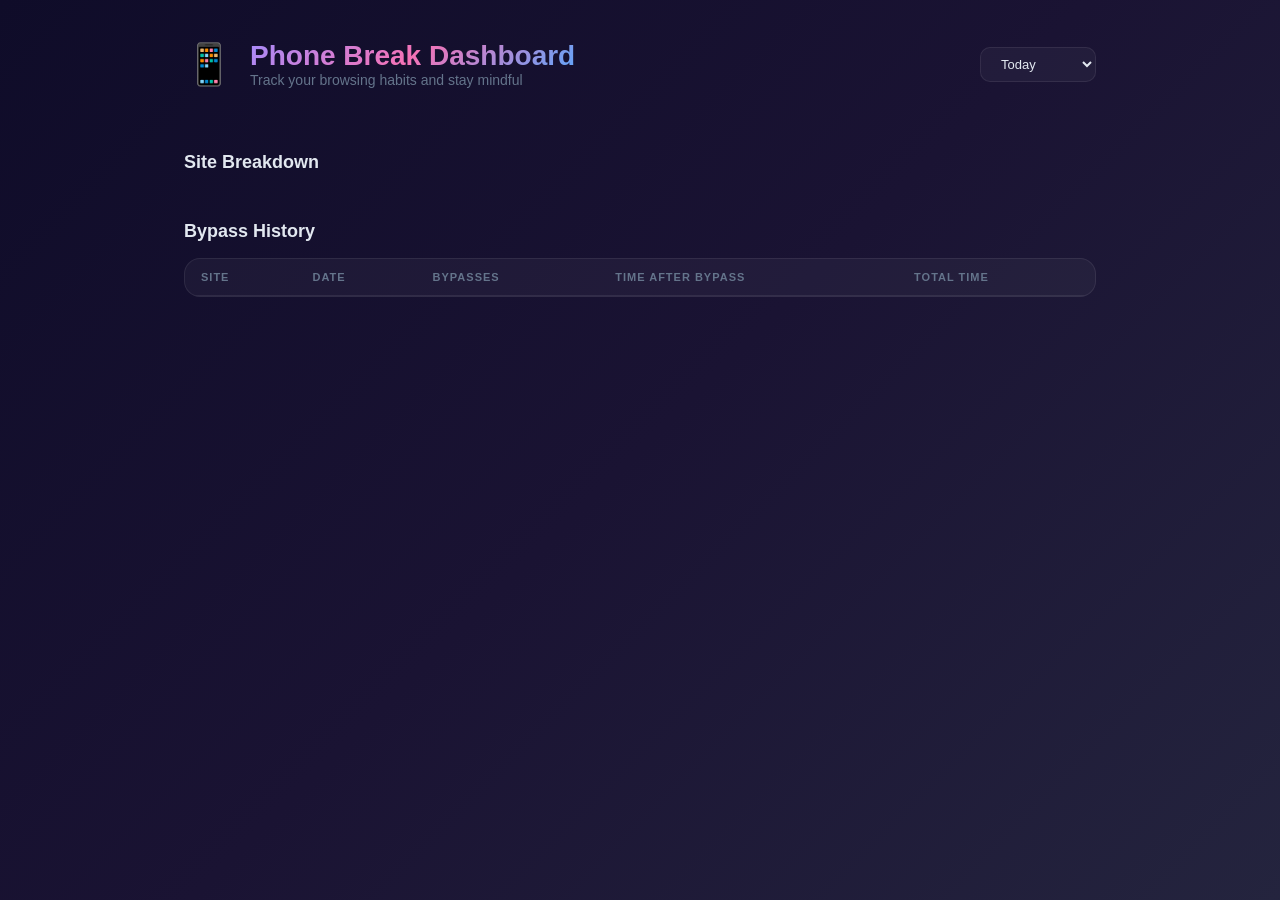
==== chrome_extension/dashboard.html @ 47254658 "Add Phone Break Chrome Extension - Full-page overlay with breathing exercise on tracked sites - URL-" ====
<!DOCTYPE html>
<html lang="en">
<head>
  <meta charset="UTF-8">
  <meta name="viewport" content="width=device-width, initial-scale=1.0">
  <title>Phone Break – Dashboard</title>
  <link rel="stylesheet" href="dashboard.css">
</head>
<body>
  <div class="dashboard">
    <!-- Header -->
    <header class="dash-header">
      <div class="dash-header-left">
        <span class="dash-logo">📱</span>
        <div>
          <h1>Phone Break Dashboard</h1>
          <p>Track your browsing habits and stay mindful</p>
        </div>
      </div>
      <div class="dash-header-right">
        <select id="dateRange" class="select">
          <option value="today">Today</option>
          <option value="week">This Week</option>
          <option value="all">All Time</option>
        </select>
      </div>
    </header>

    <!-- Summary cards -->
    <div class="summary-grid" id="summaryGrid">
      <!-- Populated by JS -->
    </div>

    <!-- Per-site details -->
    <div class="section">
      <h2>Site Breakdown</h2>
      <div class="sites-grid" id="sitesGrid">
        <!-- Populated by JS -->
      </div>
    </div>

    <!-- Bypass log -->
    <div class="section">
      <h2>Bypass History</h2>
      <div class="bypass-table-wrap">
        <table class="bypass-table" id="bypassTable">
          <thead>
            <tr>
              <th>Site</th>
              <th>Date</th>
              <th>Bypasses</th>
              <th>Time After Bypass</th>
              <th>Total Time</th>
            </tr>
          </thead>
          <tbody id="bypassBody">
            <!-- Populated by JS -->
          </tbody>
        </table>
      </div>
    </div>
  </div>

  <script src="dashboard.js"></script>
</body>
</html>
---- chrome_extension/dashboard.css ----
/* ── Phone Break – Dashboard Styles ── */

:root {
  --bg-primary: #0f0c29;
  --bg-secondary: #1a1333;
  --bg-card: rgba(255, 255, 255, 0.04);
  --border: rgba(255, 255, 255, 0.08);
  --text-primary: #e2e8f0;
  --text-secondary: #94a3b8;
  --text-muted: #64748b;
  --accent-purple: #a78bfa;
  --accent-pink: #f472b6;
  --accent-blue: #60a5fa;
  --accent-green: #34d399;
  --accent-yellow: #fbbf24;
  --accent-red: #f87171;
  --radius: 16px;
}

* { margin: 0; padding: 0; box-sizing: border-box; }

body {
  background: linear-gradient(135deg, var(--bg-primary) 0%, var(--bg-secondary) 50%, #24243e 100%);
  color: var(--text-primary);
  font-family: -apple-system, BlinkMacSystemFont, 'Segoe UI', Roboto, 'Helvetica Neue', Arial, sans-serif;
  min-height: 100vh;
}

.dashboard {
  max-width: 960px;
  margin: 0 auto;
  padding: 40px 24px;
}

/* Header */
.dash-header {
  display: flex;
  align-items: center;
  justify-content: space-between;
  margin-bottom: 32px;
  flex-wrap: wrap;
  gap: 16px;
}

.dash-header-left {
  display: flex;
  align-items: center;
  gap: 16px;
}

.dash-logo {
  font-size: 40px;
}

.dash-header h1 {
  font-size: 28px;
  font-weight: 800;
  background: linear-gradient(135deg, var(--accent-purple), var(--accent-pink), var(--accent-blue));
  -webkit-background-clip: text;
  -webkit-text-fill-color: transparent;
  background-clip: text;
}

.dash-header p {
  color: var(--text-muted);
  font-size: 14px;
}

.select {
  padding: 8px 16px;
  background: var(--bg-card);
  border: 1px solid var(--border);
  border-radius: 10px;
  color: var(--text-primary);
  font-size: 13px;
  cursor: pointer;
  font-family: inherit;
  outline: none;
}

.select:focus {
  border-color: var(--accent-purple);
}

.select option {
  background: #1a1333;
}

/* Summary grid */
.summary-grid {
  display: grid;
  grid-template-columns: repeat(auto-fit, minmax(200px, 1fr));
  gap: 16px;
  margin-bottom: 32px;
}

.summary-card {
  background: var(--bg-card);
  border: 1px solid var(--border);
  border-radius: var(--radius);
  padding: 20px;
  backdrop-filter: blur(10px);
  transition: transform 0.2s, border-color 0.2s;
}

.summary-card:hover {
  transform: translateY(-2px);
  border-color: rgba(167, 139, 250, 0.3);
}

.summary-card-icon {
  font-size: 24px;
  margin-bottom: 8px;
}

.summary-card-value {
  font-size: 28px;
  font-weight: 800;
  margin-bottom: 4px;
}

.summary-card-value.purple { color: var(--accent-purple); }
.summary-card-value.pink { color: var(--accent-pink); }
.summary-card-value.blue { color: var(--accent-blue); }
.summary-card-value.green { color: var(--accent-green); }
.summary-card-value.yellow { color: var(--accent-yellow); }
.summary-card-value.red { color: var(--accent-red); }

.summary-card-label {
  font-size: 12px;
  text-transform: uppercase;
  letter-spacing: 1px;
  color: var(--text-muted);
}

/* Section */
.section {
  margin-bottom: 32px;
}

.section h2 {
  font-size: 18px;
  font-weight: 700;
  margin-bottom: 16px;
  color: var(--text-primary);
}

/* Sites grid */
.sites-grid {
  display: grid;
  grid-template-columns: repeat(auto-fill, minmax(280px, 1fr));
  gap: 16px;
}

.site-card {
  background: var(--bg-card);
  border: 1px solid var(--border);
  border-radius: var(--radius);
  padding: 20px;
  backdrop-filter: blur(10px);
  transition: transform 0.2s, border-color 0.2s;
}

.site-card:hover {
  transform: translateY(-2px);
  border-color: rgba(167, 139, 250, 0.2);
}

.site-card-header {
  display: flex;
  align-items: center;
  justify-content: space-between;
  margin-bottom: 12px;
}

.site-card-name {
  font-size: 16px;
  font-weight: 700;
}

.site-card-badge {
  font-size: 10px;
  font-weight: 600;
  padding: 3px 10px;
  border-radius: 8px;
}

.badge-danger {
  background: rgba(248, 113, 113, 0.12);
  color: var(--accent-red);
}

.badge-warning {
  background: rgba(251, 191, 36, 0.12);
  color: var(--accent-yellow);
}

.badge-ok {
  background: rgba(52, 211, 153, 0.12);
  color: var(--accent-green);
}

.site-card-metrics {
  display: flex;
  gap: 16px;
  margin-bottom: 12px;
}

.site-metric {
  flex: 1;
}

.site-metric-value {
  font-size: 20px;
  font-weight: 700;
  color: var(--accent-purple);
}

.site-metric-label {
  font-size: 10px;
  text-transform: uppercase;
  letter-spacing: 0.5px;
  color: var(--text-muted);
}

.site-bar {
  height: 6px;
  background: rgba(255, 255, 255, 0.06);
  border-radius: 3px;
  overflow: hidden;
}

.site-bar-fill {
  height: 100%;
  border-radius: 3px;
  transition: width 0.5s ease;
}

.site-bar-fill.bar-green { background: var(--accent-green); }
.site-bar-fill.bar-yellow { background: var(--accent-yellow); }
.site-bar-fill.bar-red { background: linear-gradient(90deg, var(--accent-yellow), var(--accent-red)); }
.site-bar-fill.bar-purple { background: linear-gradient(90deg, var(--accent-purple), var(--accent-pink)); }

/* Bypass table */
.bypass-table-wrap {
  background: var(--bg-card);
  border: 1px solid var(--border);
  border-radius: var(--radius);
  overflow: hidden;
}

.bypass-table {
  width: 100%;
  border-collapse: collapse;
  font-size: 13px;
}

.bypass-table th {
  text-align: left;
  padding: 12px 16px;
  font-size: 11px;
  text-transform: uppercase;
  letter-spacing: 1px;
  color: var(--text-muted);
  border-bottom: 1px solid var(--border);
  font-weight: 600;
}

.bypass-table td {
  padding: 12px 16px;
  border-bottom: 1px solid var(--border);
  color: var(--text-secondary);
}

.bypass-table tr:last-child td {
  border-bottom: none;
}

.bypass-table tr:hover td {
  background: rgba(167, 139, 250, 0.04);
}

.bypass-count {
  font-weight: 700;
  color: var(--accent-pink);
}

.empty-dash {
  text-align: center;
  padding: 40px;
  color: var(--text-muted);
}

.empty-dash .emoji {
  font-size: 48px;
  margin-bottom: 12px;
}

/* Scrollbar */
::-webkit-scrollbar { width: 6px; }
::-webkit-scrollbar-track { background: transparent; }
::-webkit-scrollbar-thumb { background: rgba(255,255,255,0.1); border-radius: 3px; }
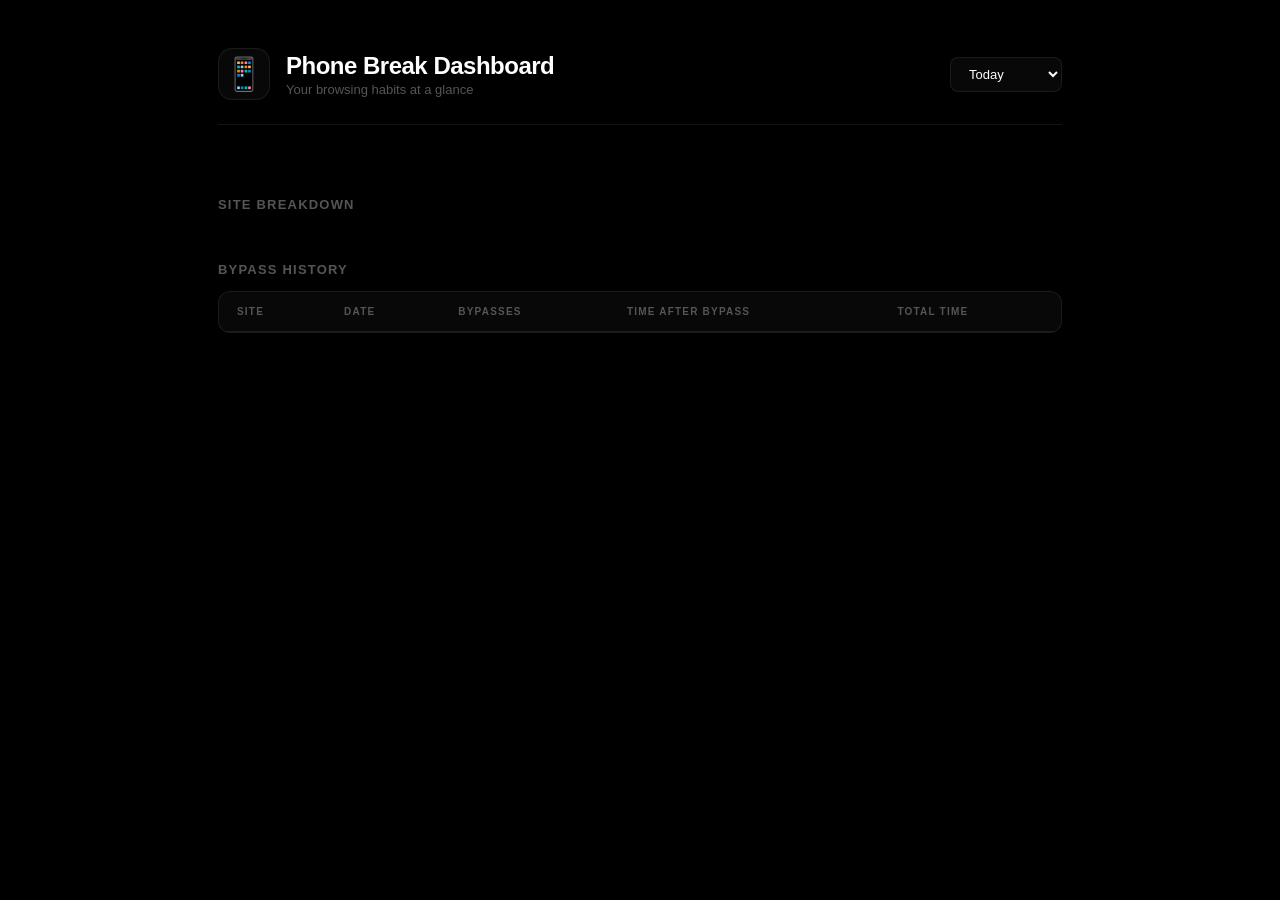
==== commit 60242d27: "Redesign: black & white theme, laptop layout, inline time editing, fix auto-blocking - Black & white" ====
--- a/chrome_extension/dashboard.html
+++ b/chrome_extension/dashboard.html
@@ -14,7 +14,7 @@
         <span class="dash-logo">📱</span>
         <div>
           <h1>Phone Break Dashboard</h1>
-          <p>Track your browsing habits and stay mindful</p>
+          <p>Your browsing habits at a glance</p>
         </div>
       </div>
       <div class="dash-header-right">
--- a/chrome_extension/dashboard.css
+++ b/chrome_extension/dashboard.css
@@ -1,43 +1,47 @@
 /* ── Phone Break – Dashboard Styles ── */
+/* Black & white theme with subtle accents, laptop-optimized */
 
 :root {
-  --bg-primary: #0f0c29;
-  --bg-secondary: #1a1333;
-  --bg-card: rgba(255, 255, 255, 0.04);
+  --bg-primary: #000000;
+  --bg-secondary: #050505;
+  --bg-card: rgba(255, 255, 255, 0.03);
+  --bg-card-hover: rgba(255, 255, 255, 0.06);
   --border: rgba(255, 255, 255, 0.08);
-  --text-primary: #e2e8f0;
-  --text-secondary: #94a3b8;
-  --text-muted: #64748b;
-  --accent-purple: #a78bfa;
-  --accent-pink: #f472b6;
+  --border-hover: rgba(255, 255, 255, 0.15);
+  --text-primary: #ffffff;
+  --text-secondary: #a0a0a0;
+  --text-muted: #555555;
+  --accent-green: #4ade80;
+  --accent-red: #f87171;
   --accent-blue: #60a5fa;
-  --accent-green: #34d399;
   --accent-yellow: #fbbf24;
-  --accent-red: #f87171;
-  --radius: 16px;
+  --radius: 12px;
 }
 
 * { margin: 0; padding: 0; box-sizing: border-box; }
 
 body {
-  background: linear-gradient(135deg, var(--bg-primary) 0%, var(--bg-secondary) 50%, #24243e 100%);
+  background: var(--bg-primary);
   color: var(--text-primary);
   font-family: -apple-system, BlinkMacSystemFont, 'Segoe UI', Roboto, 'Helvetica Neue', Arial, sans-serif;
   min-height: 100vh;
+  -webkit-font-smoothing: antialiased;
 }
 
 .dashboard {
-  max-width: 960px;
+  max-width: 900px;
   margin: 0 auto;
-  padding: 40px 24px;
-}
-
-/* Header */
+  padding: 48px 28px;
+}
+
+/* ── Header ── */
 .dash-header {
   display: flex;
   align-items: center;
   justify-content: space-between;
-  margin-bottom: 32px;
+  margin-bottom: 36px;
+  padding-bottom: 24px;
+  border-bottom: 1px solid var(--border);
   flex-wrap: wrap;
   gap: 16px;
 }
@@ -49,49 +53,57 @@
 }
 
 .dash-logo {
-  font-size: 40px;
+  font-size: 32px;
+  width: 52px;
+  height: 52px;
+  display: flex;
+  align-items: center;
+  justify-content: center;
+  background: var(--bg-card);
+  border: 1px solid var(--border);
+  border-radius: 14px;
 }
 
 .dash-header h1 {
-  font-size: 28px;
+  font-size: 24px;
   font-weight: 800;
-  background: linear-gradient(135deg, var(--accent-purple), var(--accent-pink), var(--accent-blue));
-  -webkit-background-clip: text;
-  -webkit-text-fill-color: transparent;
-  background-clip: text;
+  color: var(--text-primary);
+  letter-spacing: -0.5px;
 }
 
 .dash-header p {
   color: var(--text-muted);
-  font-size: 14px;
+  font-size: 13px;
+  margin-top: 2px;
 }
 
 .select {
-  padding: 8px 16px;
-  background: var(--bg-card);
-  border: 1px solid var(--border);
-  border-radius: 10px;
+  padding: 8px 14px;
+  background: var(--bg-card);
+  border: 1px solid var(--border);
+  border-radius: 8px;
   color: var(--text-primary);
   font-size: 13px;
   cursor: pointer;
   font-family: inherit;
   outline: none;
+  transition: border-color 0.2s;
 }
 
 .select:focus {
-  border-color: var(--accent-purple);
+  border-color: var(--border-hover);
 }
 
 .select option {
-  background: #1a1333;
-}
-
-/* Summary grid */
+  background: #0a0a0a;
+}
+
+/* ── Summary grid ── */
 .summary-grid {
   display: grid;
-  grid-template-columns: repeat(auto-fit, minmax(200px, 1fr));
-  gap: 16px;
-  margin-bottom: 32px;
+  grid-template-columns: repeat(auto-fit, minmax(180px, 1fr));
+  gap: 12px;
+  margin-bottom: 36px;
 }
 
 .summary-card {
@@ -99,57 +111,61 @@
   border: 1px solid var(--border);
   border-radius: var(--radius);
   padding: 20px;
-  backdrop-filter: blur(10px);
   transition: transform 0.2s, border-color 0.2s;
 }
 
 .summary-card:hover {
   transform: translateY(-2px);
-  border-color: rgba(167, 139, 250, 0.3);
+  border-color: var(--border-hover);
 }
 
 .summary-card-icon {
-  font-size: 24px;
-  margin-bottom: 8px;
+  font-size: 20px;
+  margin-bottom: 10px;
+  opacity: 0.6;
 }
 
 .summary-card-value {
-  font-size: 28px;
+  font-size: 26px;
   font-weight: 800;
   margin-bottom: 4px;
-}
-
-.summary-card-value.purple { color: var(--accent-purple); }
-.summary-card-value.pink { color: var(--accent-pink); }
+  letter-spacing: -0.5px;
+}
+
+.summary-card-value.white { color: var(--text-primary); }
+.summary-card-value.green { color: var(--accent-green); }
+.summary-card-value.red { color: var(--accent-red); }
 .summary-card-value.blue { color: var(--accent-blue); }
-.summary-card-value.green { color: var(--accent-green); }
 .summary-card-value.yellow { color: var(--accent-yellow); }
-.summary-card-value.red { color: var(--accent-red); }
+.summary-card-value.muted { color: var(--text-secondary); }
 
 .summary-card-label {
-  font-size: 12px;
+  font-size: 10px;
   text-transform: uppercase;
-  letter-spacing: 1px;
-  color: var(--text-muted);
-}
-
-/* Section */
+  letter-spacing: 1.2px;
+  color: var(--text-muted);
+  font-weight: 500;
+}
+
+/* ── Section ── */
 .section {
-  margin-bottom: 32px;
+  margin-bottom: 36px;
 }
 
 .section h2 {
-  font-size: 18px;
-  font-weight: 700;
-  margin-bottom: 16px;
-  color: var(--text-primary);
-}
-
-/* Sites grid */
+  font-size: 13px;
+  font-weight: 600;
+  margin-bottom: 14px;
+  color: var(--text-muted);
+  text-transform: uppercase;
+  letter-spacing: 1.2px;
+}
+
+/* ── Sites grid ── */
 .sites-grid {
   display: grid;
-  grid-template-columns: repeat(auto-fill, minmax(280px, 1fr));
-  gap: 16px;
+  grid-template-columns: repeat(auto-fill, minmax(260px, 1fr));
+  gap: 12px;
 }
 
 .site-card {
@@ -157,53 +173,54 @@
   border: 1px solid var(--border);
   border-radius: var(--radius);
   padding: 20px;
-  backdrop-filter: blur(10px);
   transition: transform 0.2s, border-color 0.2s;
 }
 
 .site-card:hover {
   transform: translateY(-2px);
-  border-color: rgba(167, 139, 250, 0.2);
+  border-color: var(--border-hover);
 }
 
 .site-card-header {
   display: flex;
   align-items: center;
   justify-content: space-between;
-  margin-bottom: 12px;
+  margin-bottom: 14px;
 }
 
 .site-card-name {
-  font-size: 16px;
+  font-size: 15px;
   font-weight: 700;
+  letter-spacing: -0.2px;
 }
 
 .site-card-badge {
   font-size: 10px;
   font-weight: 600;
   padding: 3px 10px;
-  border-radius: 8px;
+  border-radius: 6px;
+  letter-spacing: 0.3px;
 }
 
 .badge-danger {
-  background: rgba(248, 113, 113, 0.12);
+  background: rgba(248, 113, 113, 0.1);
   color: var(--accent-red);
 }
 
 .badge-warning {
-  background: rgba(251, 191, 36, 0.12);
+  background: rgba(251, 191, 36, 0.1);
   color: var(--accent-yellow);
 }
 
 .badge-ok {
-  background: rgba(52, 211, 153, 0.12);
-  color: var(--accent-green);
+  background: rgba(255, 255, 255, 0.05);
+  color: var(--text-muted);
 }
 
 .site-card-metrics {
   display: flex;
   gap: 16px;
-  margin-bottom: 12px;
+  margin-bottom: 14px;
 }
 
 .site-metric {
@@ -211,37 +228,37 @@
 }
 
 .site-metric-value {
-  font-size: 20px;
+  font-size: 18px;
   font-weight: 700;
-  color: var(--accent-purple);
+  color: var(--text-primary);
 }
 
 .site-metric-label {
   font-size: 10px;
   text-transform: uppercase;
-  letter-spacing: 0.5px;
+  letter-spacing: 0.7px;
   color: var(--text-muted);
 }
 
 .site-bar {
-  height: 6px;
-  background: rgba(255, 255, 255, 0.06);
-  border-radius: 3px;
+  height: 3px;
+  background: rgba(255, 255, 255, 0.04);
+  border-radius: 2px;
   overflow: hidden;
 }
 
 .site-bar-fill {
   height: 100%;
-  border-radius: 3px;
+  border-radius: 2px;
   transition: width 0.5s ease;
 }
 
+.site-bar-fill.bar-ok { background: rgba(255, 255, 255, 0.2); }
 .site-bar-fill.bar-green { background: var(--accent-green); }
 .site-bar-fill.bar-yellow { background: var(--accent-yellow); }
-.site-bar-fill.bar-red { background: linear-gradient(90deg, var(--accent-yellow), var(--accent-red)); }
-.site-bar-fill.bar-purple { background: linear-gradient(90deg, var(--accent-purple), var(--accent-pink)); }
-
-/* Bypass table */
+.site-bar-fill.bar-red { background: var(--accent-red); }
+
+/* ── Bypass table ── */
 .bypass-table-wrap {
   background: var(--bg-card);
   border: 1px solid var(--border);
@@ -257,17 +274,17 @@
 
 .bypass-table th {
   text-align: left;
-  padding: 12px 16px;
-  font-size: 11px;
+  padding: 14px 18px;
+  font-size: 10px;
   text-transform: uppercase;
-  letter-spacing: 1px;
+  letter-spacing: 1.2px;
   color: var(--text-muted);
   border-bottom: 1px solid var(--border);
   font-weight: 600;
 }
 
 .bypass-table td {
-  padding: 12px 16px;
+  padding: 12px 18px;
   border-bottom: 1px solid var(--border);
   color: var(--text-secondary);
 }
@@ -277,12 +294,12 @@
 }
 
 .bypass-table tr:hover td {
-  background: rgba(167, 139, 250, 0.04);
+  background: rgba(255, 255, 255, 0.02);
 }
 
 .bypass-count {
   font-weight: 700;
-  color: var(--accent-pink);
+  color: var(--accent-red);
 }
 
 .empty-dash {
@@ -292,11 +309,12 @@
 }
 
 .empty-dash .emoji {
-  font-size: 48px;
+  font-size: 40px;
   margin-bottom: 12px;
-}
-
-/* Scrollbar */
-::-webkit-scrollbar { width: 6px; }
+  opacity: 0.4;
+}
+
+/* ── Scrollbar ── */
+::-webkit-scrollbar { width: 4px; }
 ::-webkit-scrollbar-track { background: transparent; }
-::-webkit-scrollbar-thumb { background: rgba(255,255,255,0.1); border-radius: 3px; }
+::-webkit-scrollbar-thumb { background: rgba(255, 255, 255, 0.06); border-radius: 2px; }
